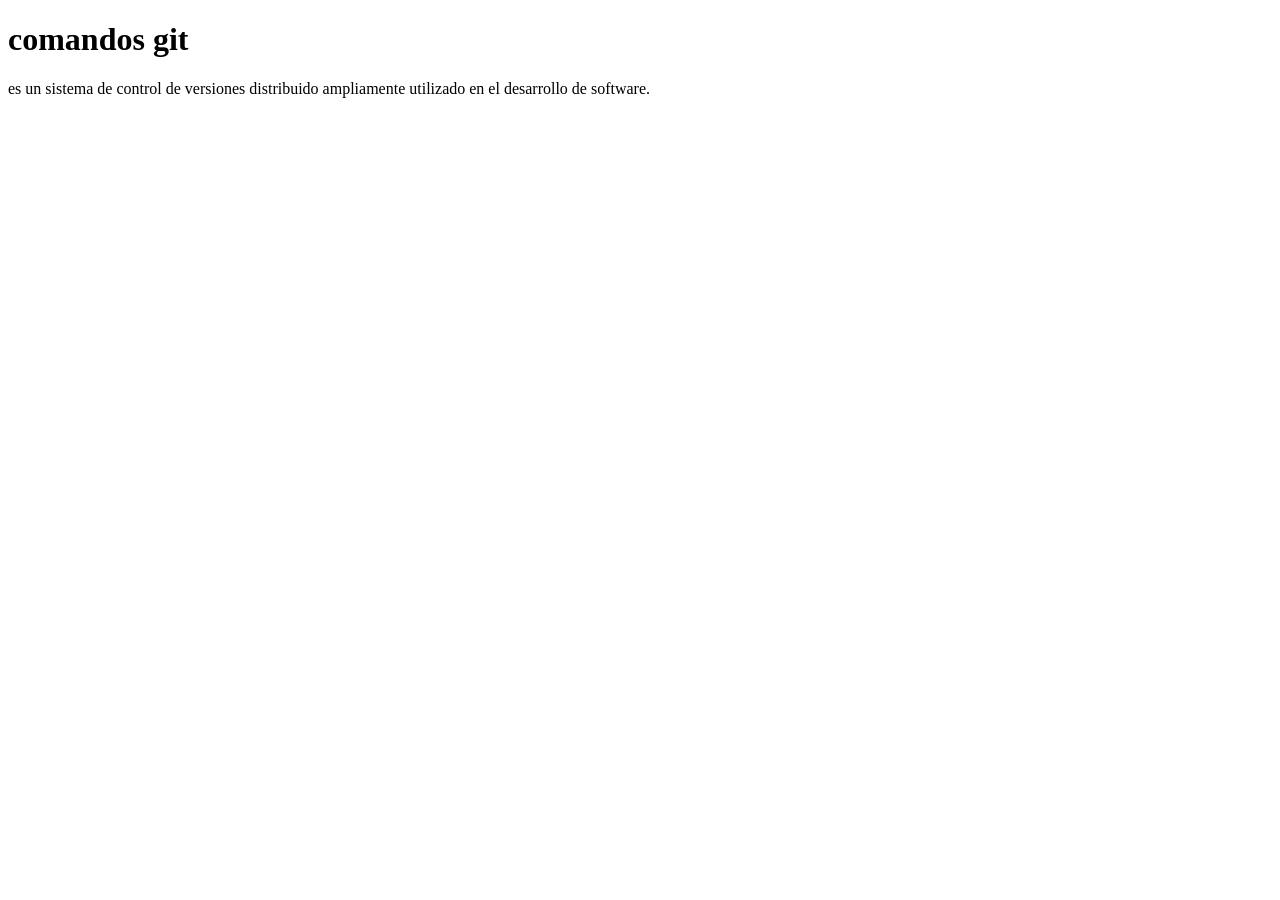
==== index.html @ 47a0b57a "mi primera vez" ====
<!DOCTYPE html>
<html lang="en">
<head>
    <meta charset="UTF-8">
    <meta name="viewport" content="width=device-width, initial-scale=1.0">
    <title>comandos git</title>
</head>
<body>
    <h1> comandos git</h1>
    <p> es un sistema de control de versiones distribuido ampliamente utilizado en el desarrollo de software.</p>
    
</body>
</html>
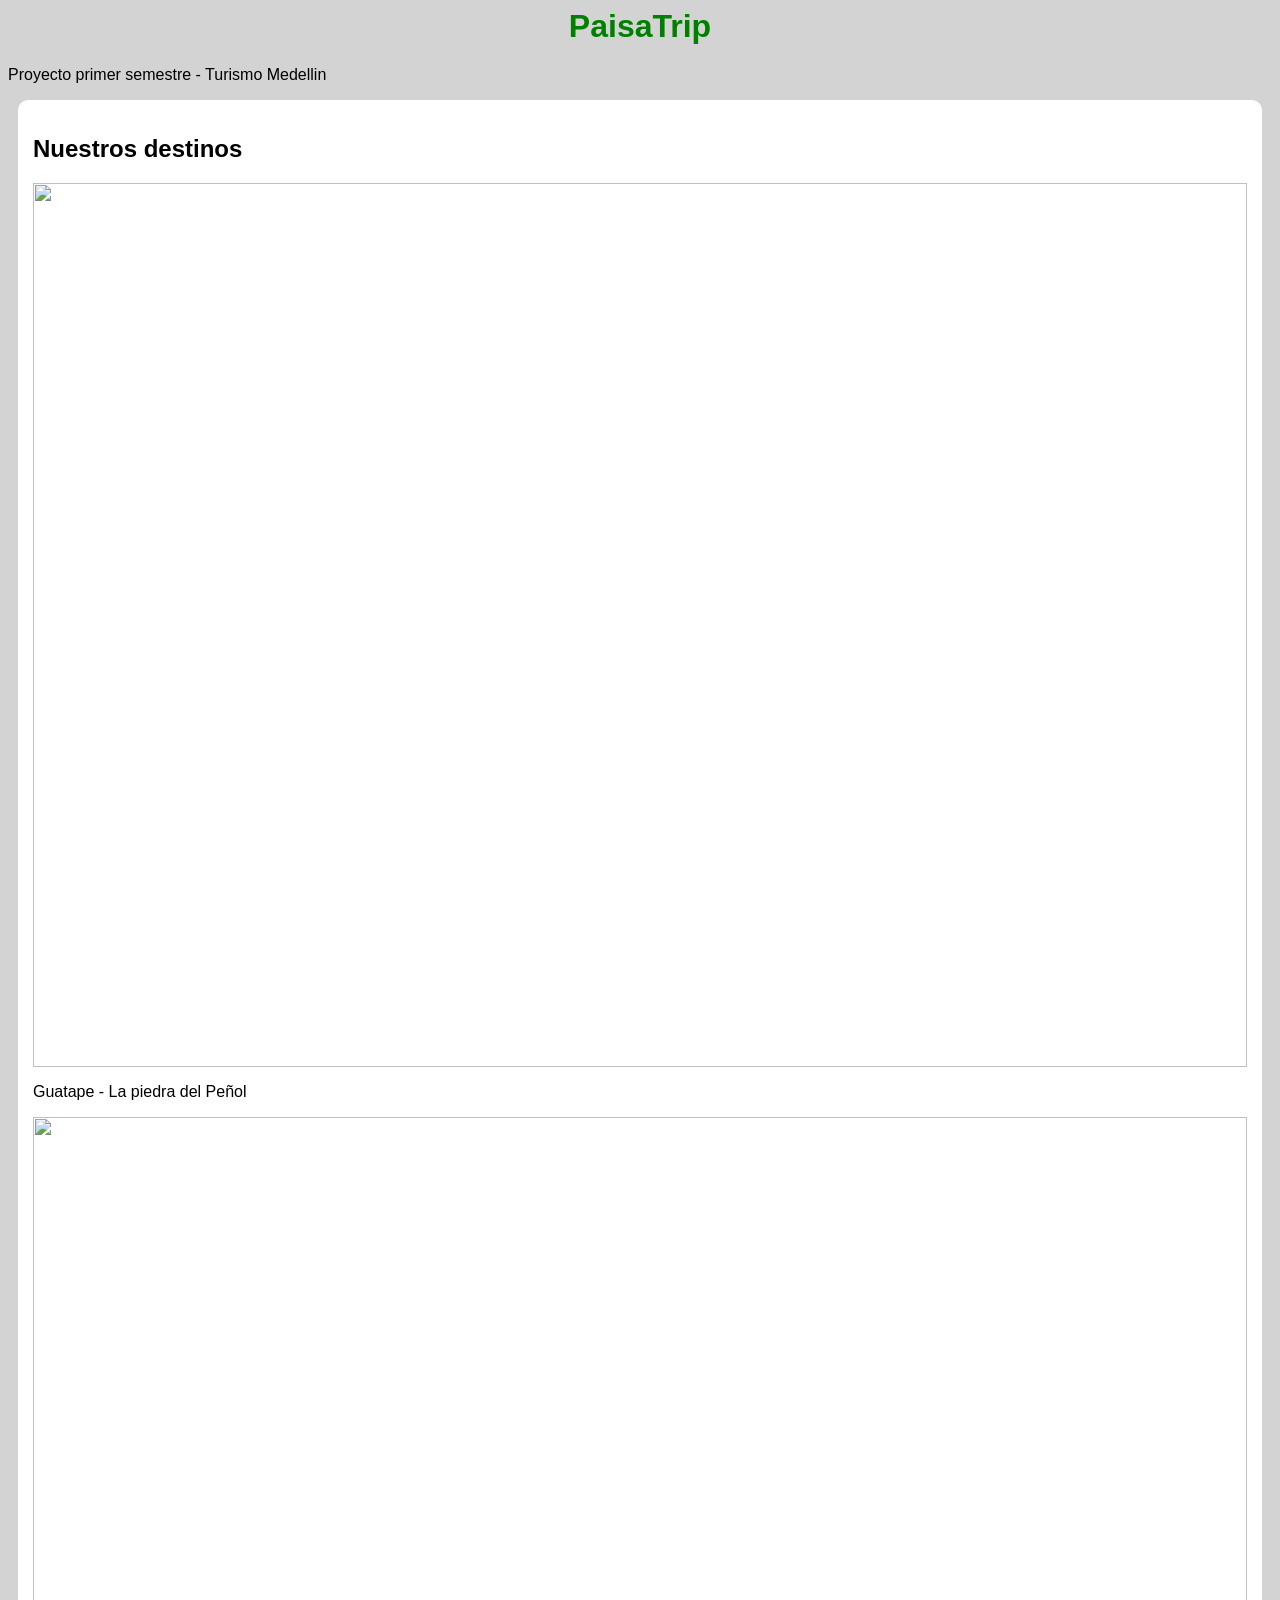
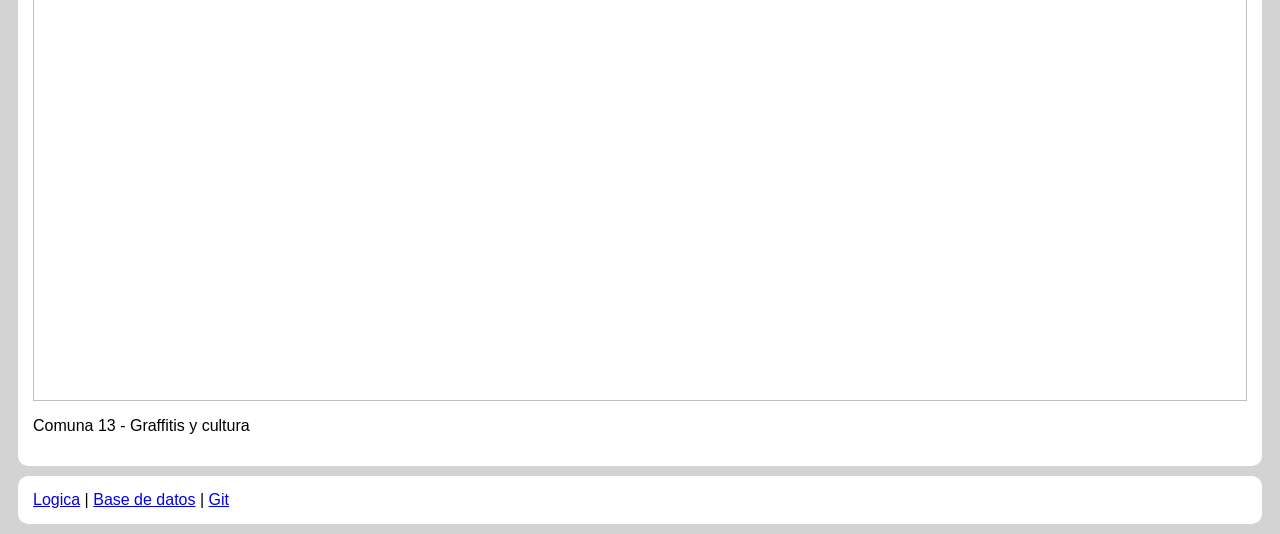
==== commit 9ee7050c: "proyecto completo paisatrip" ====
--- a/index.html
+++ b/index.html
@@ -1,13 +1,17 @@
-<!DOCTYPE html>
-<html lang="en">
-<head>
-    <meta charset="UTF-8">
-    <meta name="viewport" content="width=device-width, initial-scale=1.0">
-    <title>comandos git</title>
-</head>
+<html>
+<head><title>PaisaTrip</title><link rel="stylesheet" href="main.css"></head>
 <body>
-    <h1> comandos git</h1>
-    <p> es un sistema de control de versiones distribuido ampliamente utilizado en el desarrollo de software.</p>
-    
+<h1>PaisaTrip</h1>
+<p>Proyecto primer semestre - Turismo Medellin</p>
+<div>
+<h2>Nuestros destinos</h2>
+<img src="guatape.jpg" width="100%">
+<p>Guatape - La piedra del Peñol</p>
+<img src="comuna13.jpg" width="100%">
+<p>Comuna 13 - Graffitis y cultura</p>
+</div>
+<div>
+<a href="logica.html">Logica</a> | <a href="basedatos.html">Base de datos</a> | <a href="git.html">Git</a>
+</div>
 </body>
-</html> +</html>
--- a/main.css
+++ b/main.css
@@ -0,0 +1,3 @@
+body { background: lightgray; font-family: Arial; }
+h1 { color: green; text-align: center; }
+div { background: white; padding: 15px; margin: 10px; border-radius: 10px; }
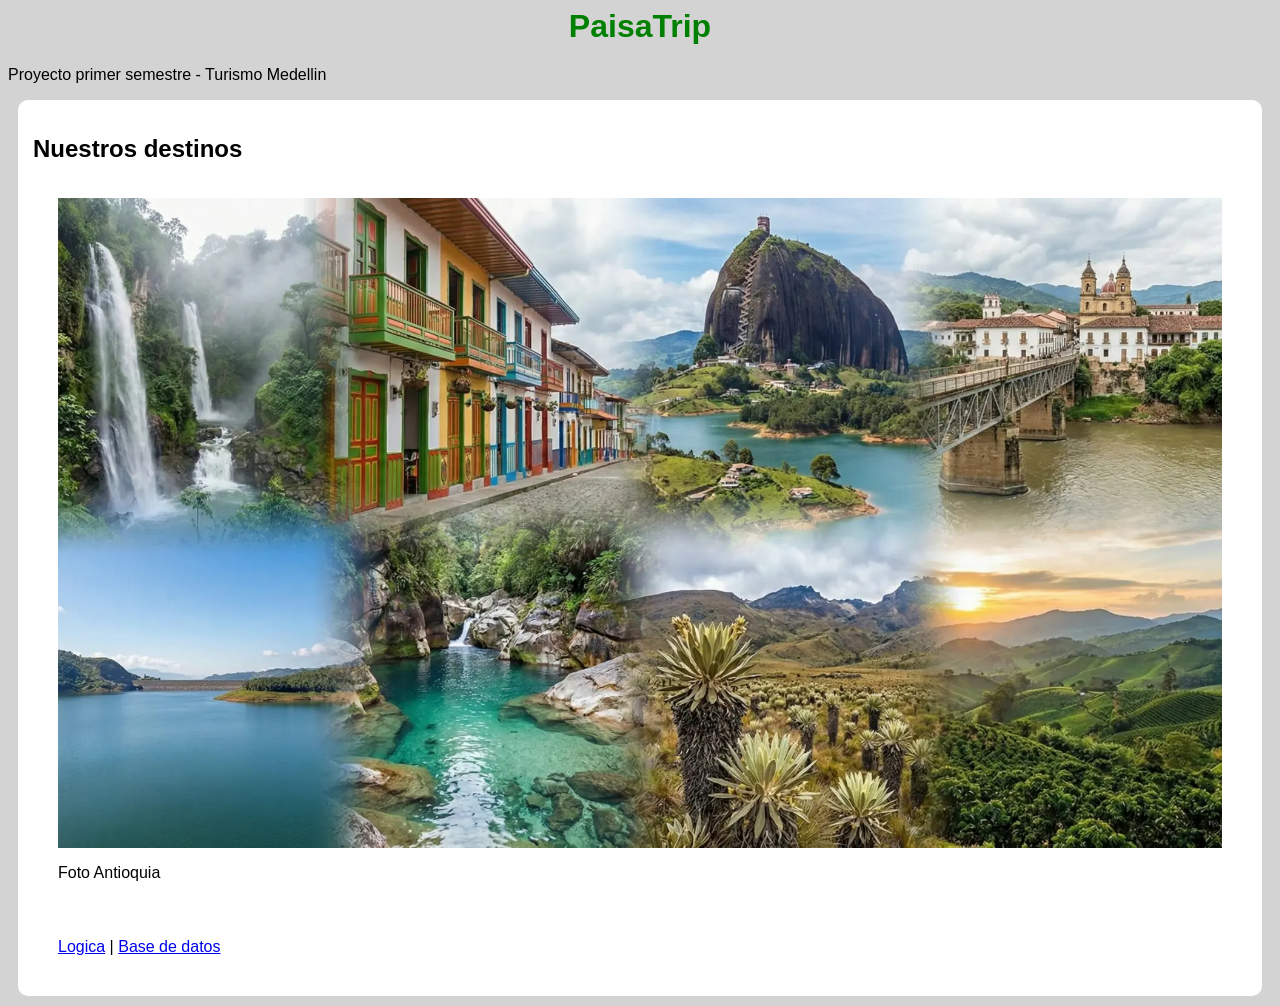
==== commit c0c2f18f: "foto antioquia" ====
--- a/index.html
+++ b/index.html
@@ -5,13 +5,12 @@
 <p>Proyecto primer semestre - Turismo Medellin</p>
 <div>
 <h2>Nuestros destinos</h2>
-<img src="guatape.jpg" width="100%">
-<p>Guatape - La piedra del Peñol</p>
-<img src="comuna13.jpg" width="100%">
-<p>Comuna 13 - Graffitis y cultura</p>
+<div>
+  <img src="fotoantioquia.webp" width="100%">
+  <p>Foto Antioquia</p>
 </div>
 <div>
-<a href="logica.html">Logica</a> | <a href="basedatos.html">Base de datos</a> | <a href="git.html">Git</a>
+  <a href="logica.html">Logica</a> | <a href="basedatos.html">Base de datos</a>
 </div>
 </body>
 </html>
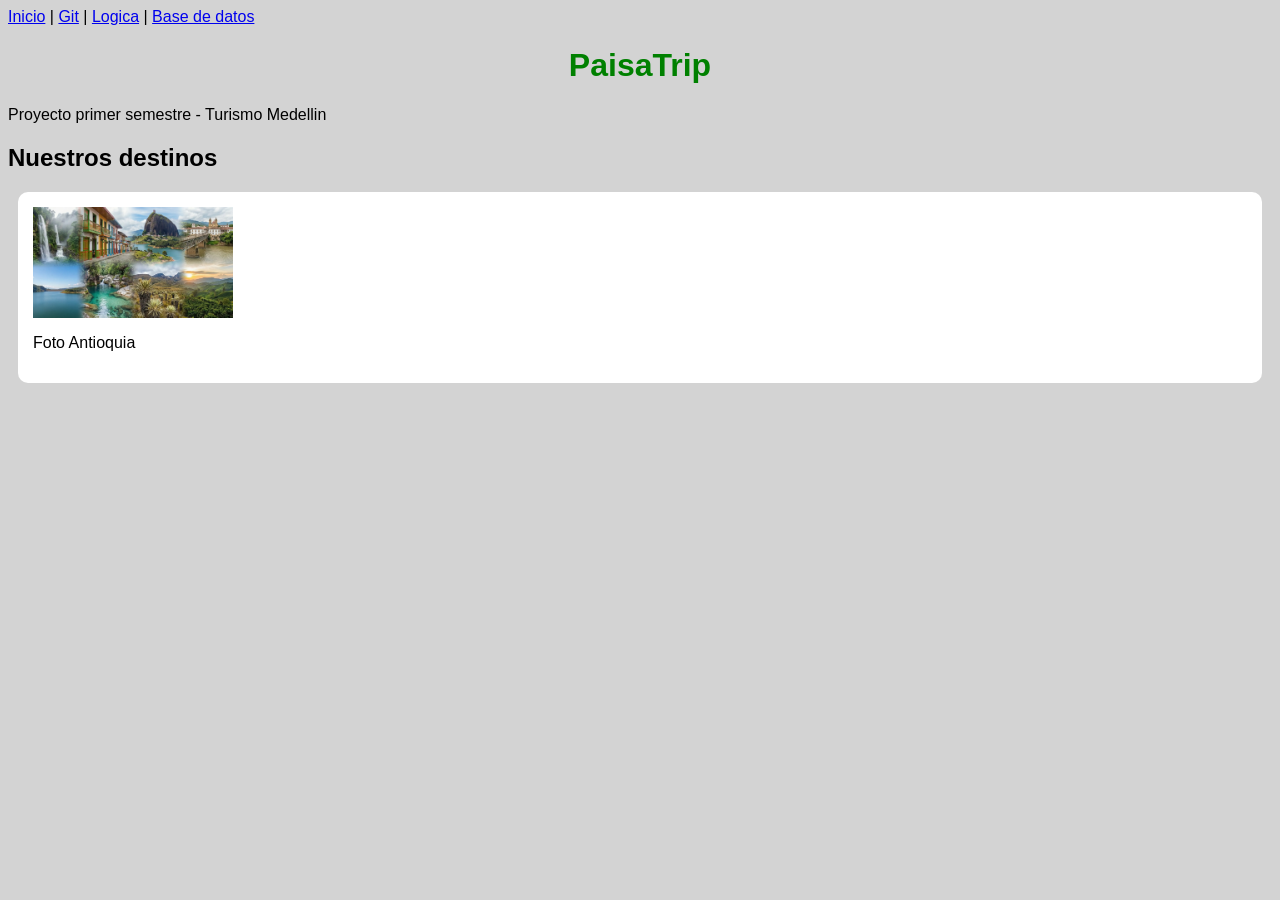
==== commit 444bf4a5: "proyecto final paisatrip listo" ====
--- a/index.html
+++ b/index.html
@@ -1,16 +1,15 @@
 <html>
 <head><title>PaisaTrip</title><link rel="stylesheet" href="main.css"></head>
 <body>
+<nav>
+  <a href="index.html">Inicio</a> | <a href="git.html">Git</a> | <a href="logica.html">Logica</a> | <a href="basedatos.html">Base de datos</a>
+</nav>
 <h1>PaisaTrip</h1>
 <p>Proyecto primer semestre - Turismo Medellin</p>
-<div>
 <h2>Nuestros destinos</h2>
 <div>
-  <img src="fotoantioquia.webp" width="100%">
+  <img src="fotoantioquia.webp" width="200">
   <p>Foto Antioquia</p>
-</div>
-<div>
-  <a href="logica.html">Logica</a> | <a href="basedatos.html">Base de datos</a>
 </div>
 </body>
 </html>
